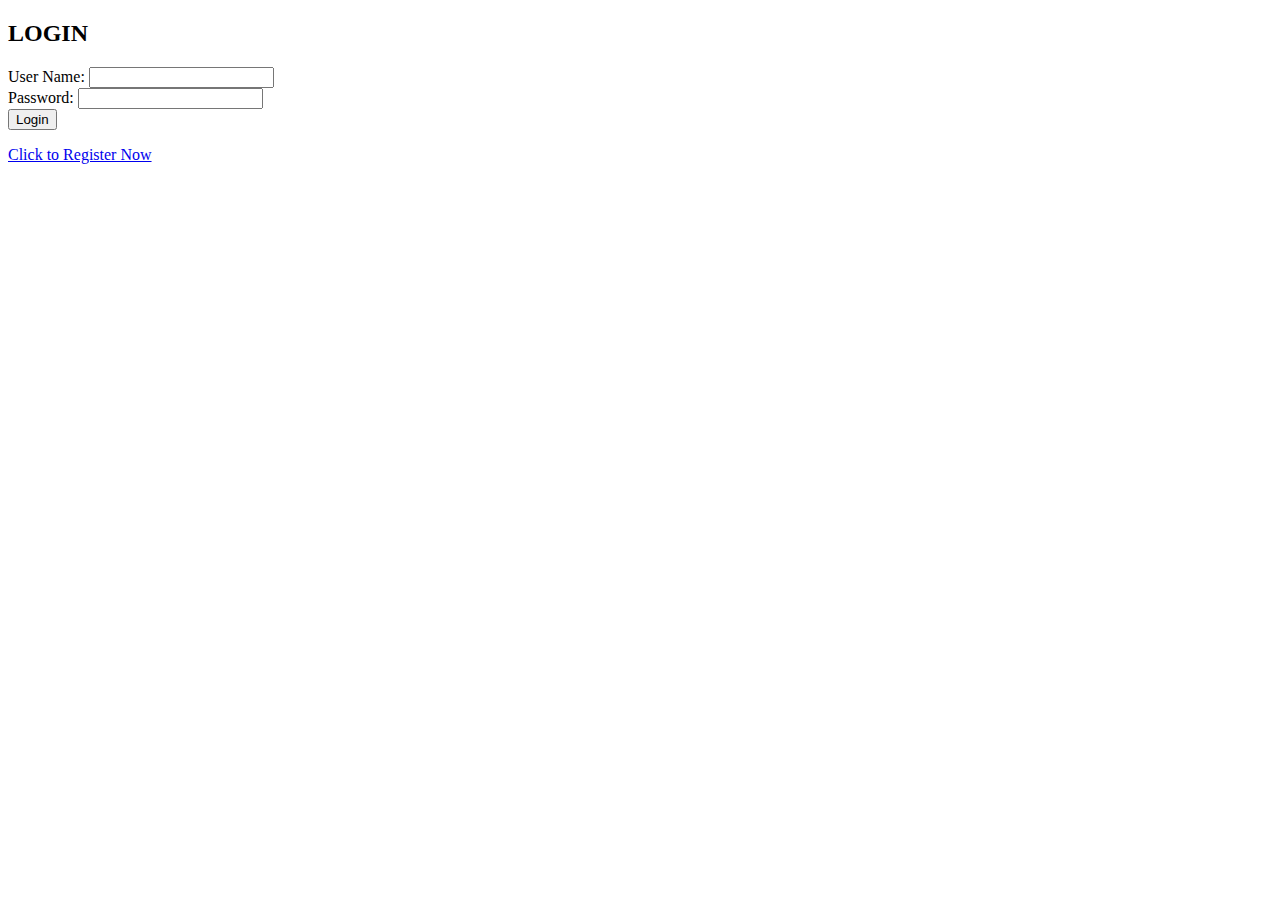
==== index.html @ 28046b35 "Version 1.0" ====
<!doctype html>
<html lang="en" ng-app="myApp">
	<head>
			<meta name="viewport" content="width=device-width, initial-scale=1.0">
		  	<meta charset="utf-8">
		  	<meta http-equiv="X-UA-Compatible" content="IE=edge,chrome=1">
		  	<meta name="Description"
		        content="AngularJS Demo Application">
		  	<meta name="fragment" content="!">
		  	<title>AngularJS Tutorial</title>
		  	<link rel="stylesheet" type="text/css" href="/project/app/assets/css/base.css"/>
		  	<script src="/project/angular.js"></script>
		  	<script src="/project/app/app.module.js" type="text/javascript"></script>
		  	<script src="/project/app/libs/require.js" type="text/javascript"></script>
		  	<script src="/project/app/common/login/loginController.js" type="text/javascript"></script>
		  	<script src="/project/app/common/login/loginService.js" type="text/javascript"></script>
	</head>
	<body>
		<div ng-controller="LoginController" id="loginForm">
			<h2>LOGIN</h2>
			<div class="row">
				<label for="userNameTxt">User Name:</label>
				<input id="userNameTxt" type="text" ng-model="userName"/>
			</div>
			<div class="row">
				<label for="pwdTxt">Password:</label>
				<input if="pwdTxt" type="password" ng-model="password"/>
			</div>
			<button ng-click="AuthLogin()">Login</button>
			<p><a href="javascript:void(0);">Click to Register Now</a></p>
		</div>
	</body>
</html>
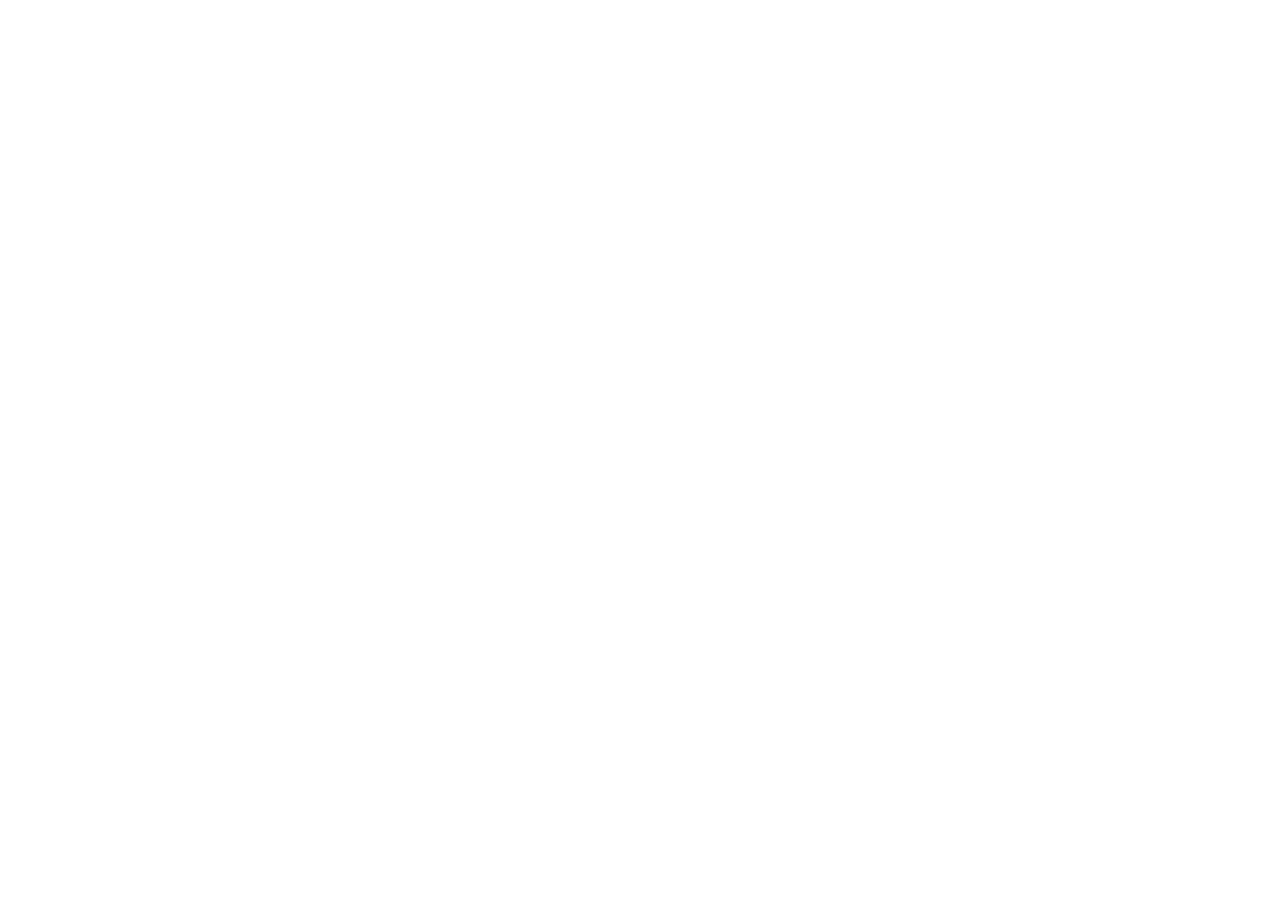
==== commit ff690eed: "Bookmark" ====
--- a/index.html
+++ b/index.html
@@ -8,15 +8,18 @@
 		        content="AngularJS Demo Application">
 		  	<meta name="fragment" content="!">
 		  	<title>AngularJS Tutorial</title>
-		  	<link rel="stylesheet" type="text/css" href="/project/app/assets/css/base.css"/>
-		  	<script src="/project/angular.js"></script>
-		  	<script src="/project/app/app.module.js" type="text/javascript"></script>
-		  	<script src="/project/app/libs/require.js" type="text/javascript"></script>
-		  	<script src="/project/app/common/login/loginController.js" type="text/javascript"></script>
-		  	<script src="/project/app/common/login/loginService.js" type="text/javascript"></script>
+		  	<link rel="stylesheet" type="text/css" href="/Bookmark/app/assets/css/base.css"/>
+		  	<script src="/Bookmark/angular.js"></script>
+		  	<script src="/Bookmark/angular-route.js"></script>
+		  	<script src="/Bookmark/app/app.module.js" type="text/javascript"></script>
+		  	<script src="/Bookmark/app/app.route.js" type="text/javascript"></script>
+		  	<script data-main="/Bookmark/app/app.route.js" src="/Bookmark/app/libs/require.js" type="text/javascript"></script>
+		  	<script src="/Bookmark/app/modules/login/loginController.js" type="text/javascript"></script>
+		  	<script src="/Bookmark/app/modules/login/loginService.js" type="text/javascript"></script>
 	</head>
 	<body>
-		<div ng-controller="LoginController" id="loginForm">
+		<div  ng-view></div>
+		<!-- <div ng-controller="LoginController" id="loginForm">
 			<h2>LOGIN</h2>
 			<div class="row">
 				<label for="userNameTxt">User Name:</label>
@@ -27,7 +30,8 @@
 				<input if="pwdTxt" type="password" ng-model="password"/>
 			</div>
 			<button ng-click="AuthLogin()">Login</button>
-			<p><a href="javascript:void(0);">Click to Register Now</a></p>
-		</div>
+			<p><a href="/resgister">Click to Register Now</a></p>
+		</div> -->
+
 	</body>
 </html>